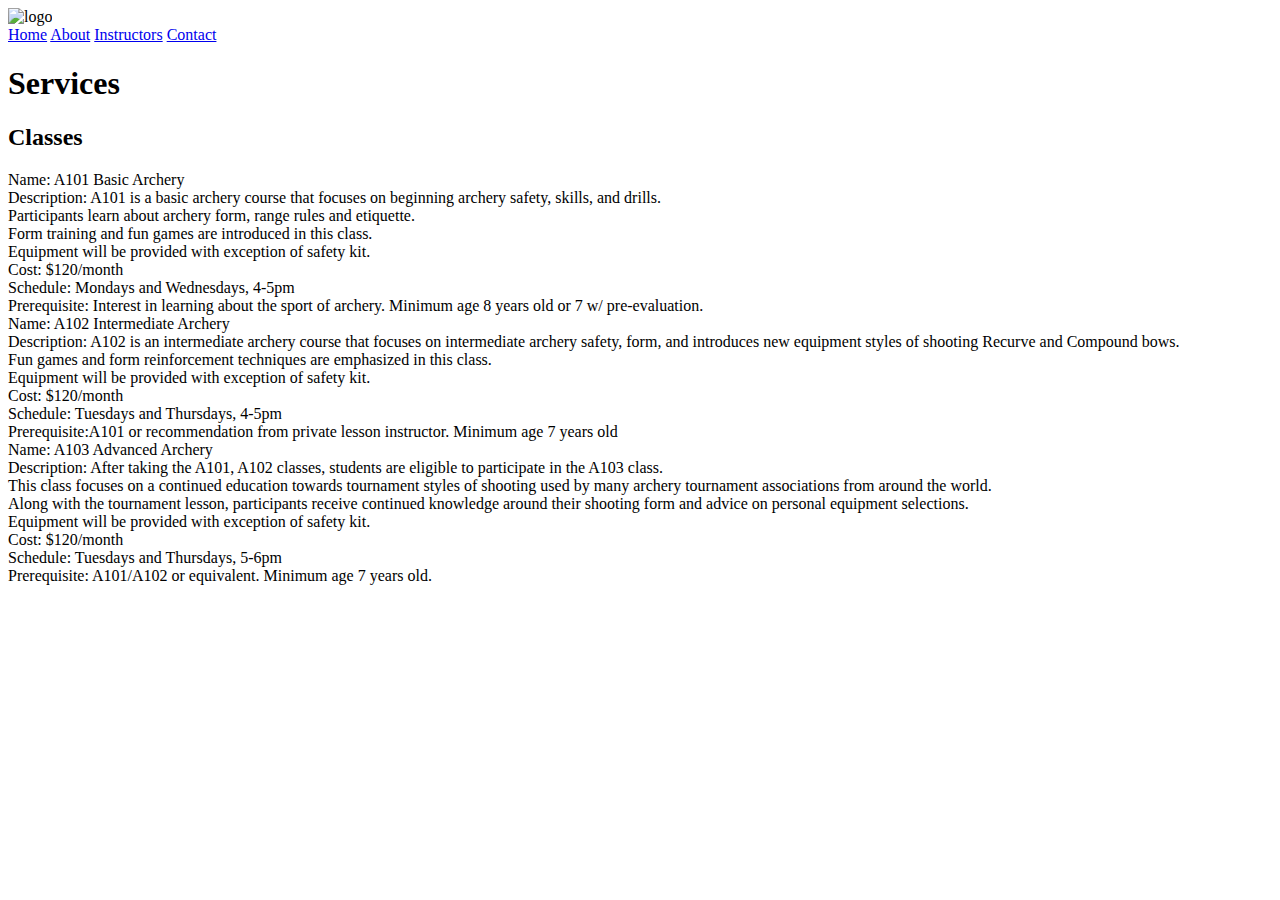
==== index.html @ dac3724c "coded header and main html content" ====
<!DOCTYPE html>
<html lang="en" dir="ltr">
  <head>
    <meta charset="utf-8">
    <title>Straight to the Point Archery</title>
  </head>
  <body>
    <div class="header">
    <img src="https://raw.githubusercontent.com/UWFront-End-Cert/html100/master/lesson07-styleguide/styleguide%20design%20elements/archeryAcademy-logo-color.png" alt="logo">

    <div class="navmenu">
      <a href="#home">Home</a>
      <a href="#About">About</a>
      <a href="#Instructors">Instructors</a>
      <a href="#Contact">Contact</a>
    </div>
  </div>
    <h1>Services</h1>
    <h2>Classes</h2>

    <div class="grid-container">
      <div class="class1">Name: A101 Basic Archery <br>
		Description: A101 is a basic archery course that focuses on beginning archery safety, skills, and drills.
    <br>Participants learn about archery form, range rules and etiquette.<br>
    Form training and fun games are introduced in this class. <br>
Equipment will be provided with exception of safety kit. <br>
		Cost: $120/month <br>
		Schedule: Mondays and Wednesdays, 4-5pm <br>
		Prerequisite:   Interest in learning about the sport of archery. Minimum age  8 years old or 7 w/ pre-evaluation.
      </div>
      <div class="class2">Name: A102 Intermediate Archery <br>
		Description: A102 is an intermediate archery course that focuses on intermediate archery safety, form, and introduces new equipment styles of shooting Recurve and Compound bows.<br>
     Fun games and form reinforcement techniques are emphasized in this class. <br>
Equipment will be provided with exception of safety kit.<br>
		Cost: $120/month <br>
		Schedule: Tuesdays and Thursdays, 4-5pm <br>
		Prerequisite:A101 or recommendation from private lesson instructor. Minimum age  7 years old
      </div>
      <div class="class3">Name: A103 Advanced Archery <br>
		Description: After taking the A101, A102 classes, students are eligible to participate in the A103 class. <br>
    This class focuses on a continued education towards tournament styles of shooting used by many archery tournament associations from around the world.<br>
     Along with the tournament lesson, participants receive continued knowledge around their shooting form and advice on personal equipment selections.<br>
Equipment will be provided with exception of safety kit.<br>
		Cost: $120/month <br>
		Schedule: Tuesdays and Thursdays, 5-6pm <br>
		Prerequisite:  A101/A102 or equivalent. Minimum age  7 years old.
      </div>
    </div>

  </body>
</html>
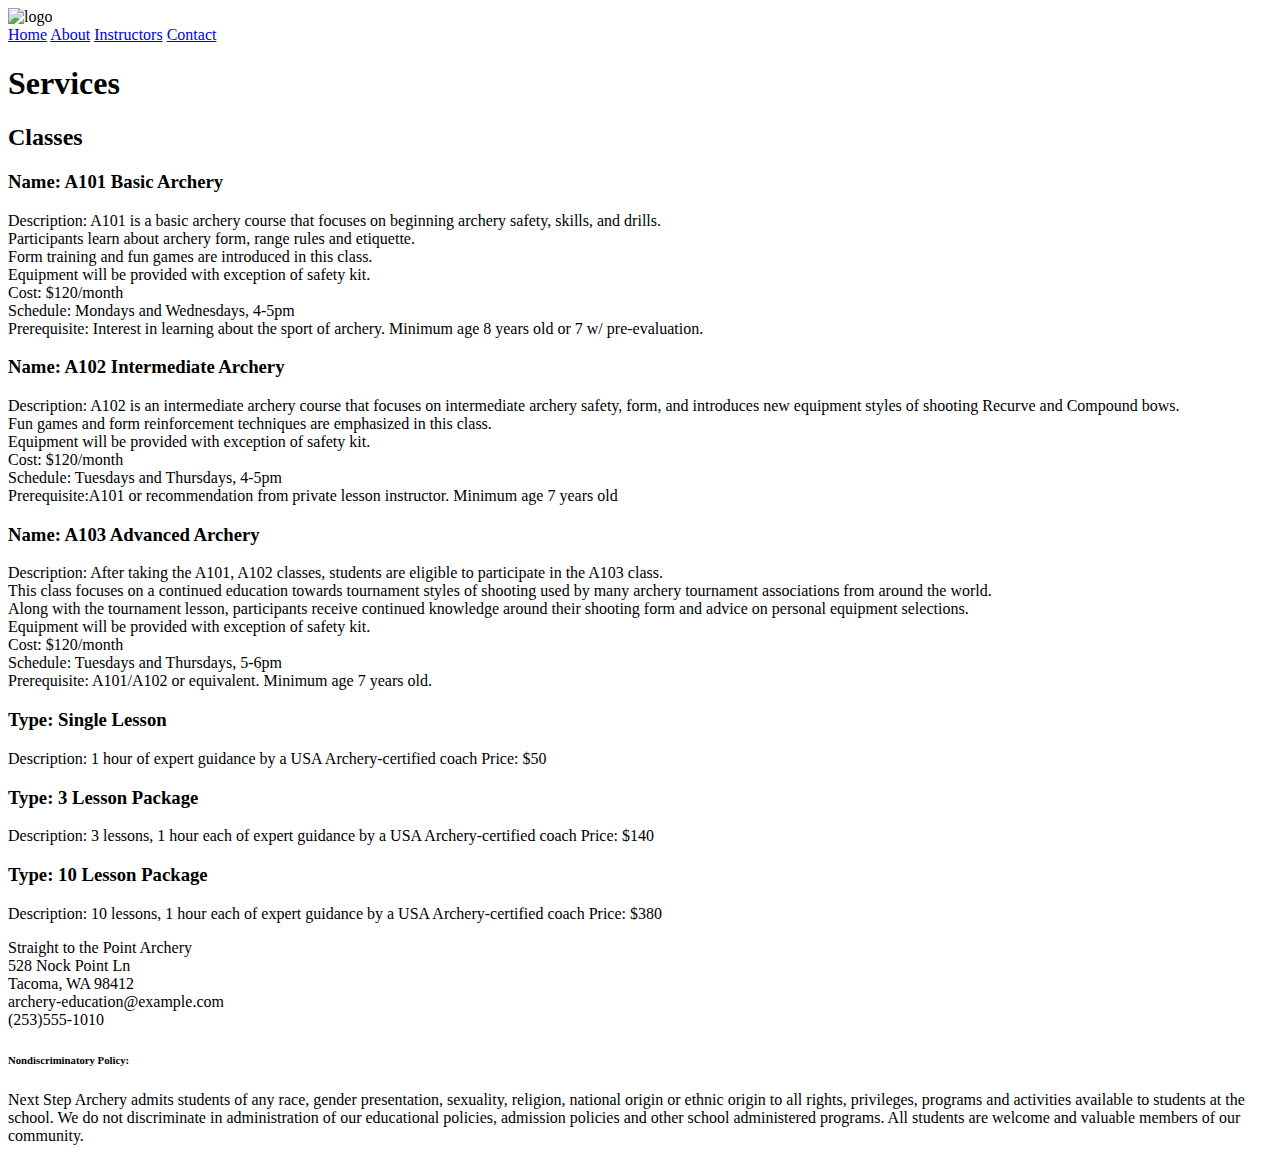
==== commit 4ce1216b: "coded aside tags and added footer" ====
--- a/index.html
+++ b/index.html
@@ -10,7 +10,7 @@
 
     <div class="navmenu">
       <a href="#home">Home</a>
-      <a href="#About">About</a>
+      <a href="about.html">About</a>
       <a href="#Instructors">Instructors</a>
       <a href="#Contact">Contact</a>
     </div>
@@ -19,33 +19,62 @@
     <h2>Classes</h2>
 
     <div class="grid-container">
-      <div class="class1">Name: A101 Basic Archery <br>
-		Description: A101 is a basic archery course that focuses on beginning archery safety, skills, and drills.
+      <div class="class1"><h3>Name: A101 Basic Archery</h3>
+		<p>Description: A101 is a basic archery course that focuses on beginning archery safety, skills, and drills.
     <br>Participants learn about archery form, range rules and etiquette.<br>
     Form training and fun games are introduced in this class. <br>
 Equipment will be provided with exception of safety kit. <br>
 		Cost: $120/month <br>
 		Schedule: Mondays and Wednesdays, 4-5pm <br>
-		Prerequisite:   Interest in learning about the sport of archery. Minimum age  8 years old or 7 w/ pre-evaluation.
+		Prerequisite:   Interest in learning about the sport of archery. Minimum age  8 years old or 7 w/ pre-evaluation.</p>
       </div>
-      <div class="class2">Name: A102 Intermediate Archery <br>
-		Description: A102 is an intermediate archery course that focuses on intermediate archery safety, form, and introduces new equipment styles of shooting Recurve and Compound bows.<br>
+      <div class="class2"><h3>Name: A102 Intermediate Archery </h3>
+		<p>Description: A102 is an intermediate archery course that focuses on intermediate archery safety, form, and introduces new equipment styles of shooting Recurve and Compound bows.<br>
      Fun games and form reinforcement techniques are emphasized in this class. <br>
 Equipment will be provided with exception of safety kit.<br>
 		Cost: $120/month <br>
 		Schedule: Tuesdays and Thursdays, 4-5pm <br>
-		Prerequisite:A101 or recommendation from private lesson instructor. Minimum age  7 years old
+		Prerequisite:A101 or recommendation from private lesson instructor. Minimum age  7 years old</p>
       </div>
-      <div class="class3">Name: A103 Advanced Archery <br>
-		Description: After taking the A101, A102 classes, students are eligible to participate in the A103 class. <br>
+      <div class="class3"><h3>Name: A103 Advanced Archery </h3>
+		<p>Description: After taking the A101, A102 classes, students are eligible to participate in the A103 class. <br>
     This class focuses on a continued education towards tournament styles of shooting used by many archery tournament associations from around the world.<br>
      Along with the tournament lesson, participants receive continued knowledge around their shooting form and advice on personal equipment selections.<br>
 Equipment will be provided with exception of safety kit.<br>
 		Cost: $120/month <br>
 		Schedule: Tuesdays and Thursdays, 5-6pm <br>
-		Prerequisite:  A101/A102 or equivalent. Minimum age  7 years old.
+		Prerequisite:  A101/A102 or equivalent. Minimum age  7 years old.</p>
       </div>
     </div>
 
+    <aside class="private">
+      <div class="aside-container">
+        <div class="private1"><h3>Type: Single Lesson</h3>
+		<p>Description: 1 hour of expert guidance by a USA Archery-certified coach
+		Price: $50 </p>
+       </div>
+       <div class="private2"><h3>Type: 3 Lesson Package</h3>
+         <p>Description: 3 lessons, 1 hour each of expert guidance by a USA Archery-certified coach
+		Price: $140 </p>
+       </div>
+       <div class="private3"><h3>Type: 10 Lesson Package</h3>
+         <p>Description: 10 lessons, 1 hour each of expert guidance by a USA Archery-certified coach
+		Price: $380</p>
+       </div>
+      </div>
+    </aside>
+
+    <footer>
+    <p>Straight to the Point Archery <br>
+    528 Nock Point Ln <br>
+    Tacoma, WA 98412 <br>
+    archery-education@example.com <br>
+    (253)555-1010
+    </p>
+
+    <h6>Nondiscriminatory Policy:</h6>
+    <p>Next Step Archery admits students of any race, gender presentation, sexuality, religion, national origin or ethnic origin to all rights, privileges, programs and activities available to students at the school. We do not discriminate in administration of our educational policies, admission policies and other school administered programs. All students are welcome and valuable members of our community.</p>
+    </footer>
+
   </body>
 </html>
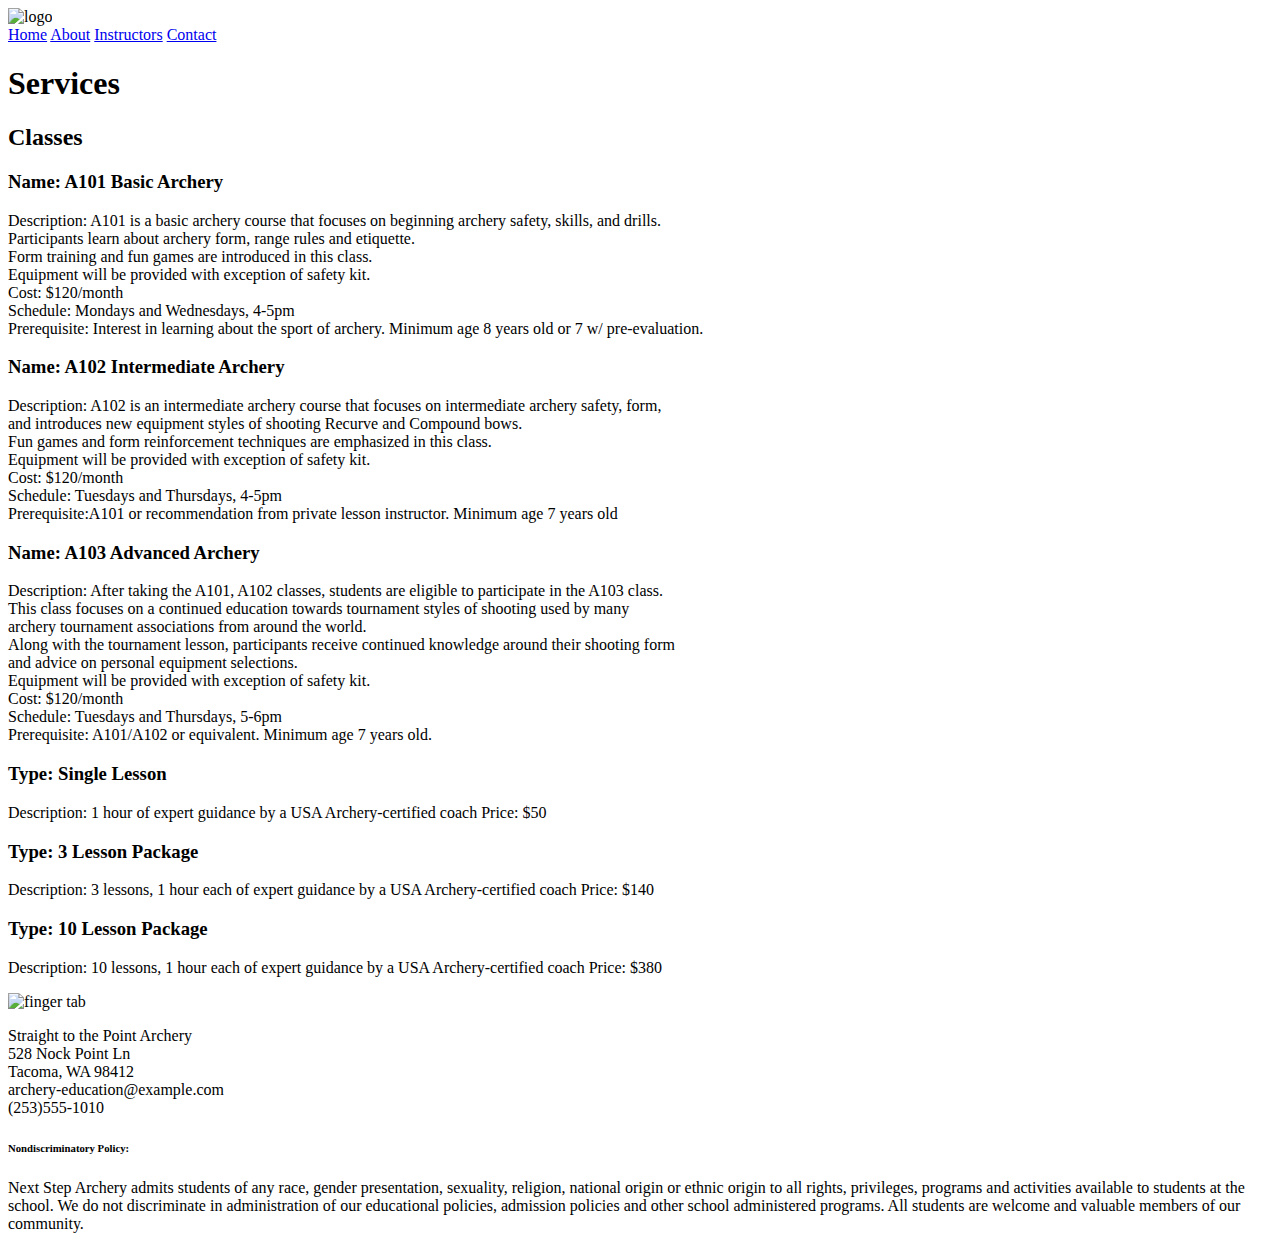
==== commit 250c8428: "added new html tags" ====
--- a/index.html
+++ b/index.html
@@ -3,6 +3,10 @@
   <head>
     <meta charset="utf-8">
     <title>Straight to the Point Archery</title>
+    <link rel="preconnect" href="https://fonts.googleapis.com">
+    <link rel="preconnect" href="https://fonts.gstatic.com" crossorigin>
+    <link href="https://fonts.googleapis.com/css2?family=Advent+Pro:wght@300&family=Alegreya+Sans:wght@100&family=BIZ+UDPGothic&family=Poppins:wght@300&family=Rajdhani&family=Work+Sans:wght@200;300;400&display=swap" rel="stylesheet">
+    <link rel="stylesheet" href="styles.css">
   </head>
   <body>
     <div class="header">
@@ -29,7 +33,8 @@
 		Prerequisite:   Interest in learning about the sport of archery. Minimum age  8 years old or 7 w/ pre-evaluation.</p>
       </div>
       <div class="class2"><h3>Name: A102 Intermediate Archery </h3>
-		<p>Description: A102 is an intermediate archery course that focuses on intermediate archery safety, form, and introduces new equipment styles of shooting Recurve and Compound bows.<br>
+		<p>Description: A102 is an intermediate archery course that focuses on intermediate archery safety, form, <br>
+     and introduces new equipment styles of shooting Recurve and Compound bows.<br>
      Fun games and form reinforcement techniques are emphasized in this class. <br>
 Equipment will be provided with exception of safety kit.<br>
 		Cost: $120/month <br>
@@ -38,17 +43,16 @@
       </div>
       <div class="class3"><h3>Name: A103 Advanced Archery </h3>
 		<p>Description: After taking the A101, A102 classes, students are eligible to participate in the A103 class. <br>
-    This class focuses on a continued education towards tournament styles of shooting used by many archery tournament associations from around the world.<br>
-     Along with the tournament lesson, participants receive continued knowledge around their shooting form and advice on personal equipment selections.<br>
+    This class focuses on a continued education towards tournament styles of shooting used by many <br>
+    archery tournament associations from around the world.<br>
+     Along with the tournament lesson, participants receive continued knowledge around their shooting form <br>
+     and advice on personal equipment selections.<br>
 Equipment will be provided with exception of safety kit.<br>
 		Cost: $120/month <br>
 		Schedule: Tuesdays and Thursdays, 5-6pm <br>
 		Prerequisite:  A101/A102 or equivalent. Minimum age  7 years old.</p>
       </div>
-    </div>
 
-    <aside class="private">
-      <div class="aside-container">
         <div class="private1"><h3>Type: Single Lesson</h3>
 		<p>Description: 1 hour of expert guidance by a USA Archery-certified coach
 		Price: $50 </p>
@@ -62,9 +66,11 @@
 		Price: $380</p>
        </div>
       </div>
-    </aside>
 
     <footer>
+      <div id="footerimg">
+
+      <img src="https://raw.githubusercontent.com/UWFront-End-Cert/html100/master/lesson07-styleguide/styleguide%20design%20elements/footerImage.jpg" alt="finger tab">
     <p>Straight to the Point Archery <br>
     528 Nock Point Ln <br>
     Tacoma, WA 98412 <br>
@@ -74,6 +80,7 @@
 
     <h6>Nondiscriminatory Policy:</h6>
     <p>Next Step Archery admits students of any race, gender presentation, sexuality, religion, national origin or ethnic origin to all rights, privileges, programs and activities available to students at the school. We do not discriminate in administration of our educational policies, admission policies and other school administered programs. All students are welcome and valuable members of our community.</p>
+  </div>
     </footer>
 
   </body>
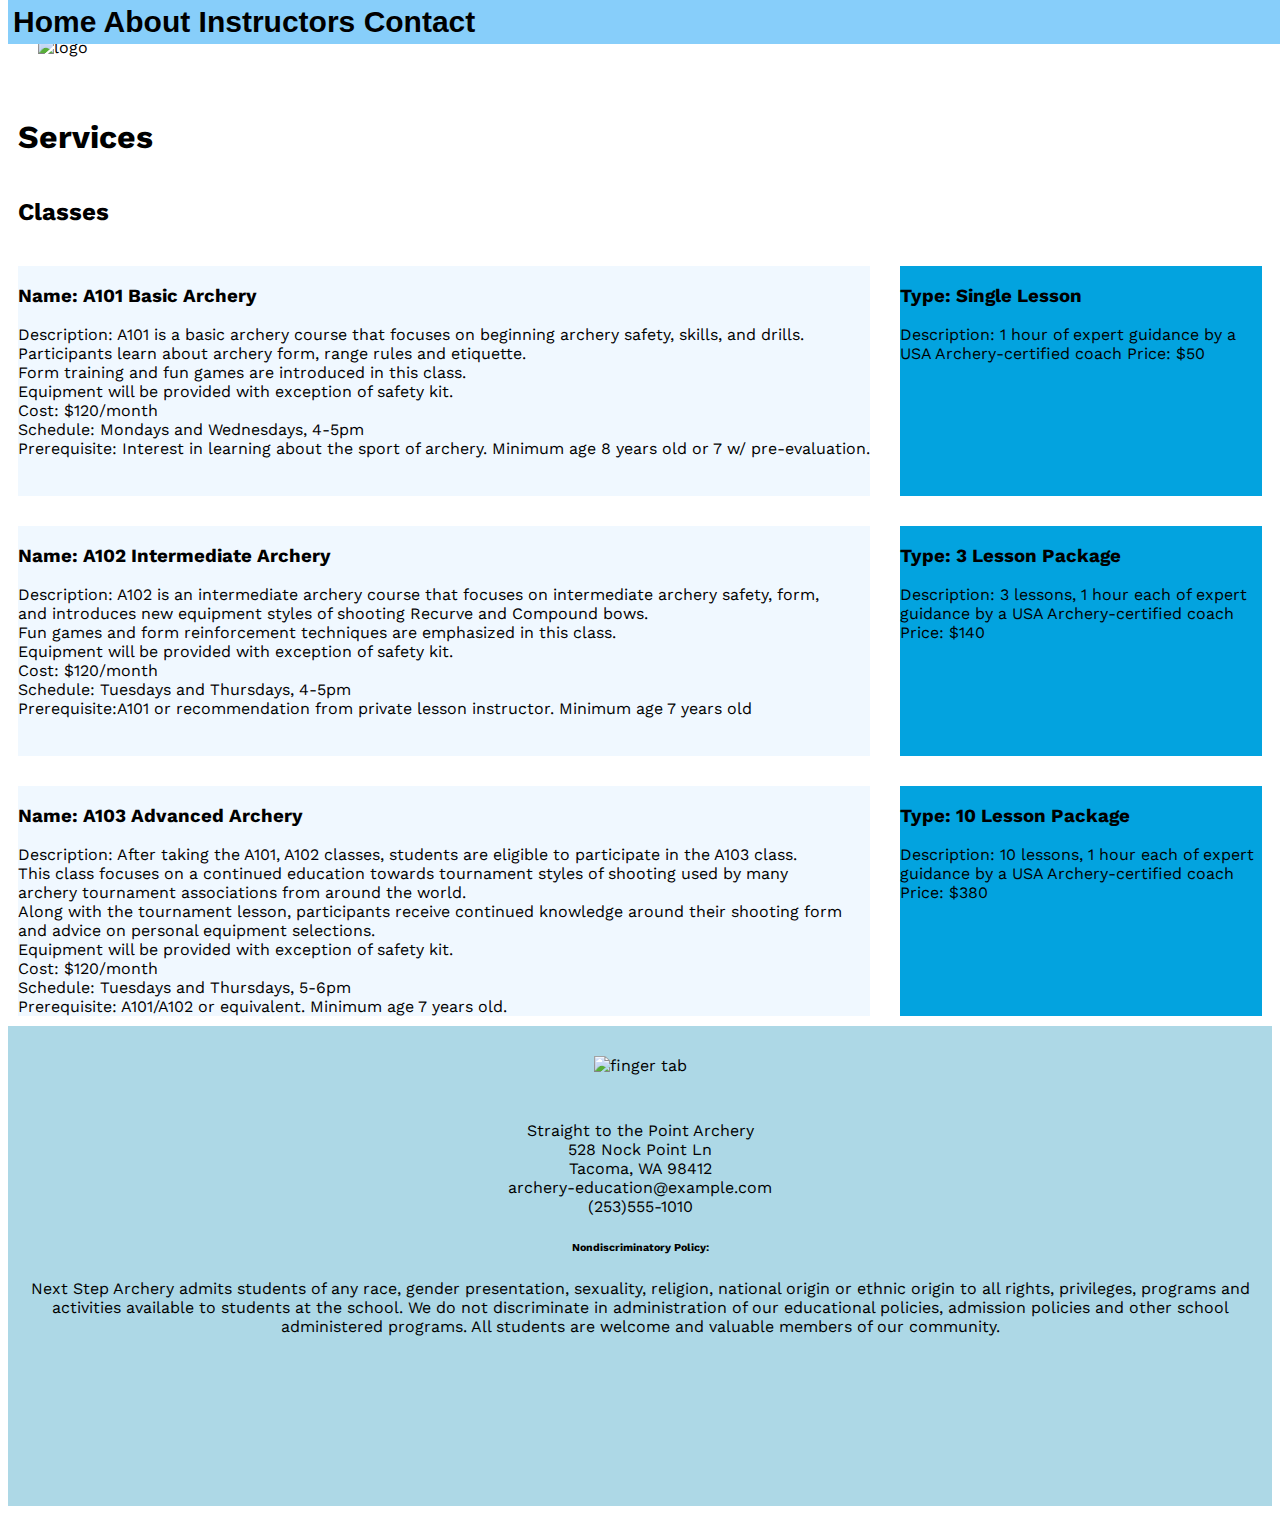
==== commit a7c2bb48: "new div tag added" ====
--- a/index.html
+++ b/index.html
@@ -13,7 +13,7 @@
     <img src="https://raw.githubusercontent.com/UWFront-End-Cert/html100/master/lesson07-styleguide/styleguide%20design%20elements/archeryAcademy-logo-color.png" alt="logo">
 
     <div class="navmenu">
-      <a href="#home">Home</a>
+      <a href="index.html">Home</a>
       <a href="about.html">About</a>
       <a href="#Instructors">Instructors</a>
       <a href="#Contact">Contact</a>
--- a/styles.css
+++ b/styles.css
@@ -0,0 +1,158 @@
+body {
+  font-family: 'Advent Pro', sans-serif;
+  font-family: 'Alegreya Sans', sans-serif;
+  font-family: 'BIZ UDPGothic', sans-serif;
+  font-family: 'Poppins', sans-serif;
+  font-family: 'Rajdhani', sans-serif;
+  font-family: 'Work Sans', sans-serif;
+  text-decoration: none;
+}
+.navmenu {
+  font-family: 'Secular One', sans-serif;
+  font-weight: bold;
+  color: black;
+  top: 0;
+  text-decoration: none;
+  position: fixed;
+  width: 100%;
+  float: left;
+  font-size: 30px;
+  padding: 5px;
+  overflow: hidden;
+  background-color: #87CEFA;
+}
+a {
+  text-decoration: none;
+  color: black;
+}
+img {
+  padding: 30px;
+  width: 400px;
+}
+h1 {
+  padding: 10px;
+}
+h2 {
+  padding: 10px;
+}
+.grid-container {
+  display: grid;
+  grid-template-rows: 230px 230px 230px;
+  grid-template-columns: auto auto auto;
+  grid-gap: 30px 30px;
+  padding: 10px;
+}
+.class1 {
+  background-color: #F0F8FF;
+  height: 230px;
+  grid-row-start: 1;
+  grid-row-end: 1;
+  grid-column-start: 1;
+  grid-column-end: 4;
+
+}
+.class2 {
+  background-color: #F0F8FF;
+  grid-row-start: 2;
+  grid-row-end: 2;
+  grid-column-start: 1;
+  grid-column-end: 4;
+
+}
+.class3 {
+  background-color: #F0F8FF;
+  grid-row-start: 3;
+  grid-row-end: 3;
+  grid-column-start: 1;
+  grid-column-end: 4;
+
+}
+
+.private1 {
+  grid-column-start: 4;
+  grid-column-end: 4;
+  background-color: #03A3df;
+}
+.private2 {
+  grid-column-start: 4;
+  grid-column-end: 4;
+  background-color: #03A3df;
+}
+.private3 {
+  grid-column-start: 4;
+  grid-column-end: 4;
+  background-color: #03A3df;
+}
+.grid2-container {
+  display: grid;
+  grid-template-rows: 280px 280px;
+  grid-template-columns: auto auto;
+  grid-gap: 60px 60px;
+  padding: 20px;
+}
+.school-history {
+  background-color: #F0F8FF;
+  height: 280px;
+  grid-row-start: 1;
+  grid-row-end: 1;
+  grid-column-start: 1;
+  grid-column-end: 3;
+  text-align: justify;
+}
+.student-info {
+  background-color: #F0F8FF;
+  height: 230px;
+  grid-row-start: 2;
+  grid-row-end: 2;
+  grid-column-start: 1;
+  grid-column-end: 2;
+  text-align: justify;
+}
+.user-info {
+  background-color: #F0F8FF;
+  height: 230px;
+  grid-row-start: 2;
+  grid-row-end: 2;
+  grid-column-start: 2;
+  grid-column-end: 3;
+  text-align: justify;
+}
+section {
+  align-items: center;
+}
+h4 {
+  font-weight: bolder;
+  font-size: 30px;
+}
+h5{
+  font-weight: bolder;
+  font-size: 20px;
+
+}
+.instructors-info {
+  display: block;
+  margin-left: auto;
+  margin-right: auto;
+  background-color: #ecb722;
+}
+#footerimg {
+  position: relative;
+  display: block;
+  margin-left: auto;
+  margin-left: auto;
+  max-width: 100%;
+  max-height: 100%;
+  object-fit: cover;
+
+}
+footer {
+  height: 30rem;
+  width: 100%;
+  bottom: 0;
+  text-align: center;
+  background-color: #ADD8E6;
+
+}
+.footer2 {
+  background-color: #ADD8E6;
+}
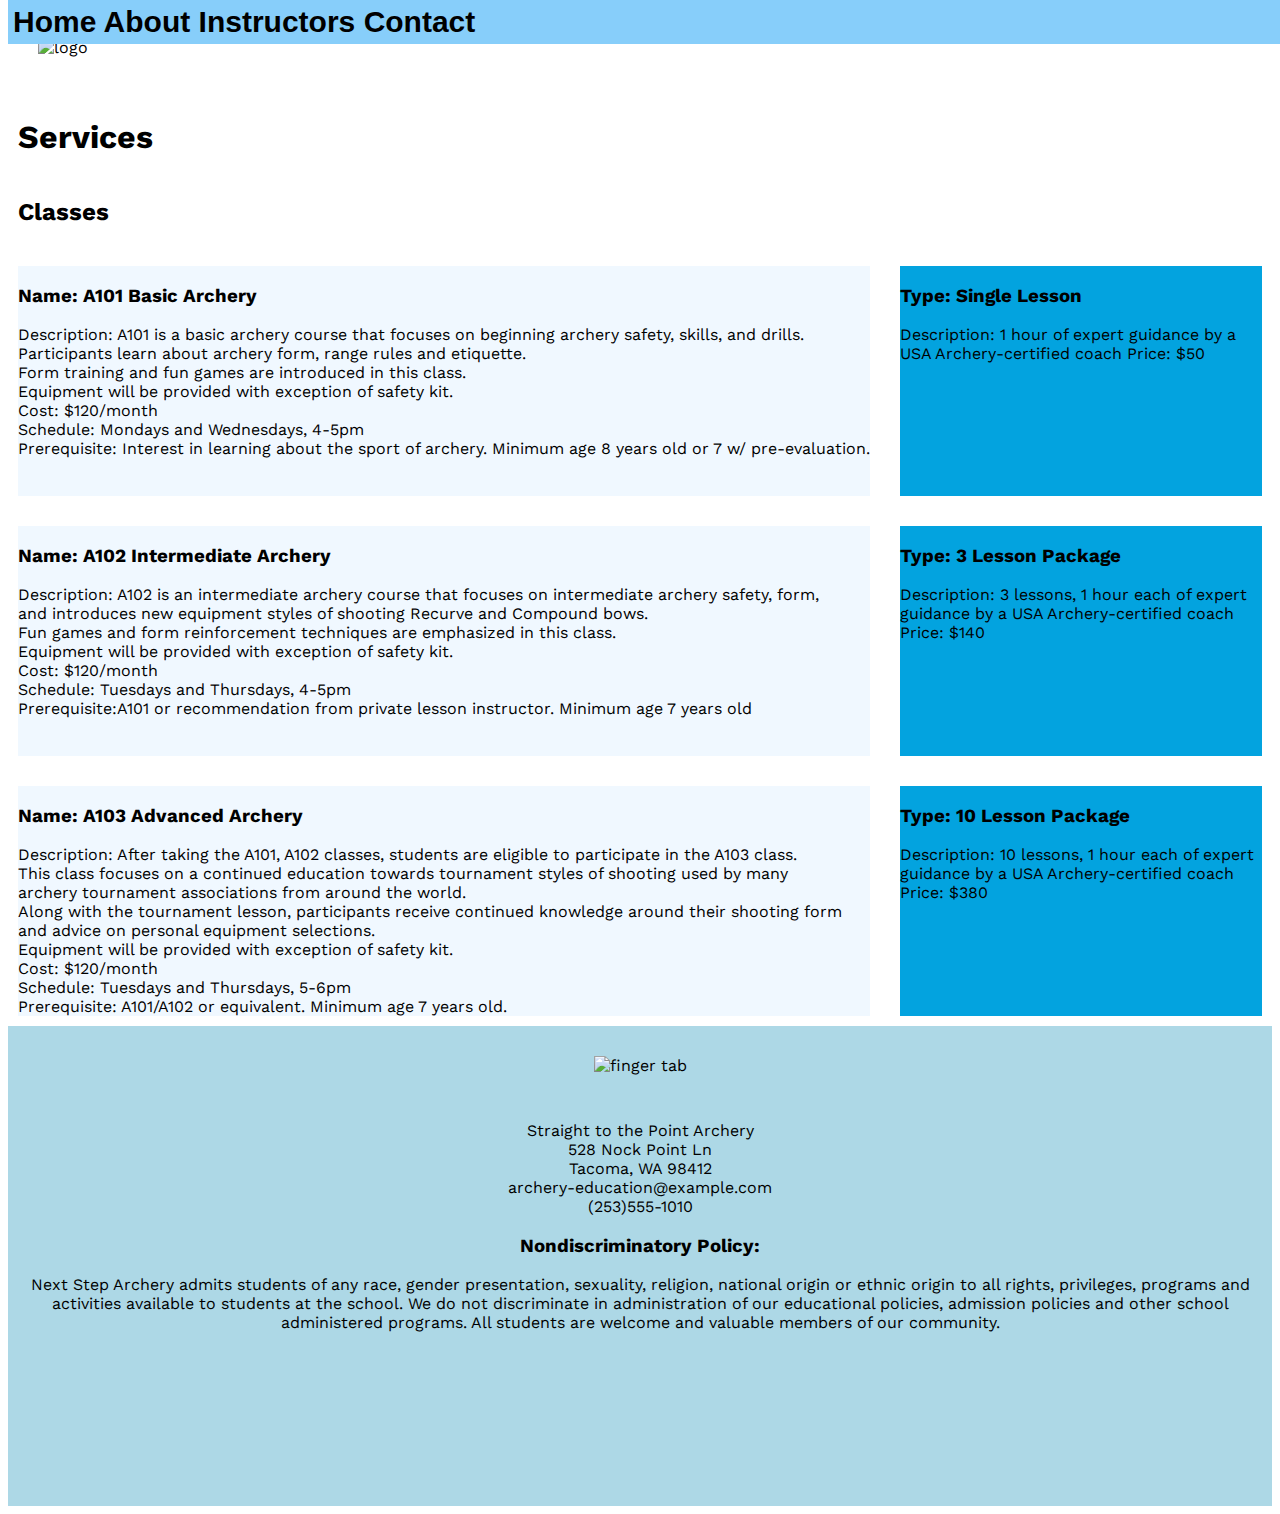
==== commit 8e7ed830: "added accessibility" ====
--- a/index.html
+++ b/index.html
@@ -78,7 +78,7 @@
     (253)555-1010
     </p>
 
-    <h6>Nondiscriminatory Policy:</h6>
+    <h3>Nondiscriminatory Policy:</h3>
     <p>Next Step Archery admits students of any race, gender presentation, sexuality, religion, national origin or ethnic origin to all rights, privileges, programs and activities available to students at the school. We do not discriminate in administration of our educational policies, admission policies and other school administered programs. All students are welcome and valuable members of our community.</p>
   </div>
     </footer>
--- a/styles.css
+++ b/styles.css
@@ -130,10 +130,19 @@
 
 }
 .instructors-info {
-  display: block;
+  display: flex;
   margin-left: auto;
   margin-right: auto;
   background-color: #ecb722;
+  justify-content: flex-start;
+  align-content: flex-start;
+  padding: 20px;
+  flex-direction: row;
+}
+.teacher {
+  
+  text-align: justify;
+
 }
 #footerimg {
   position: relative;
